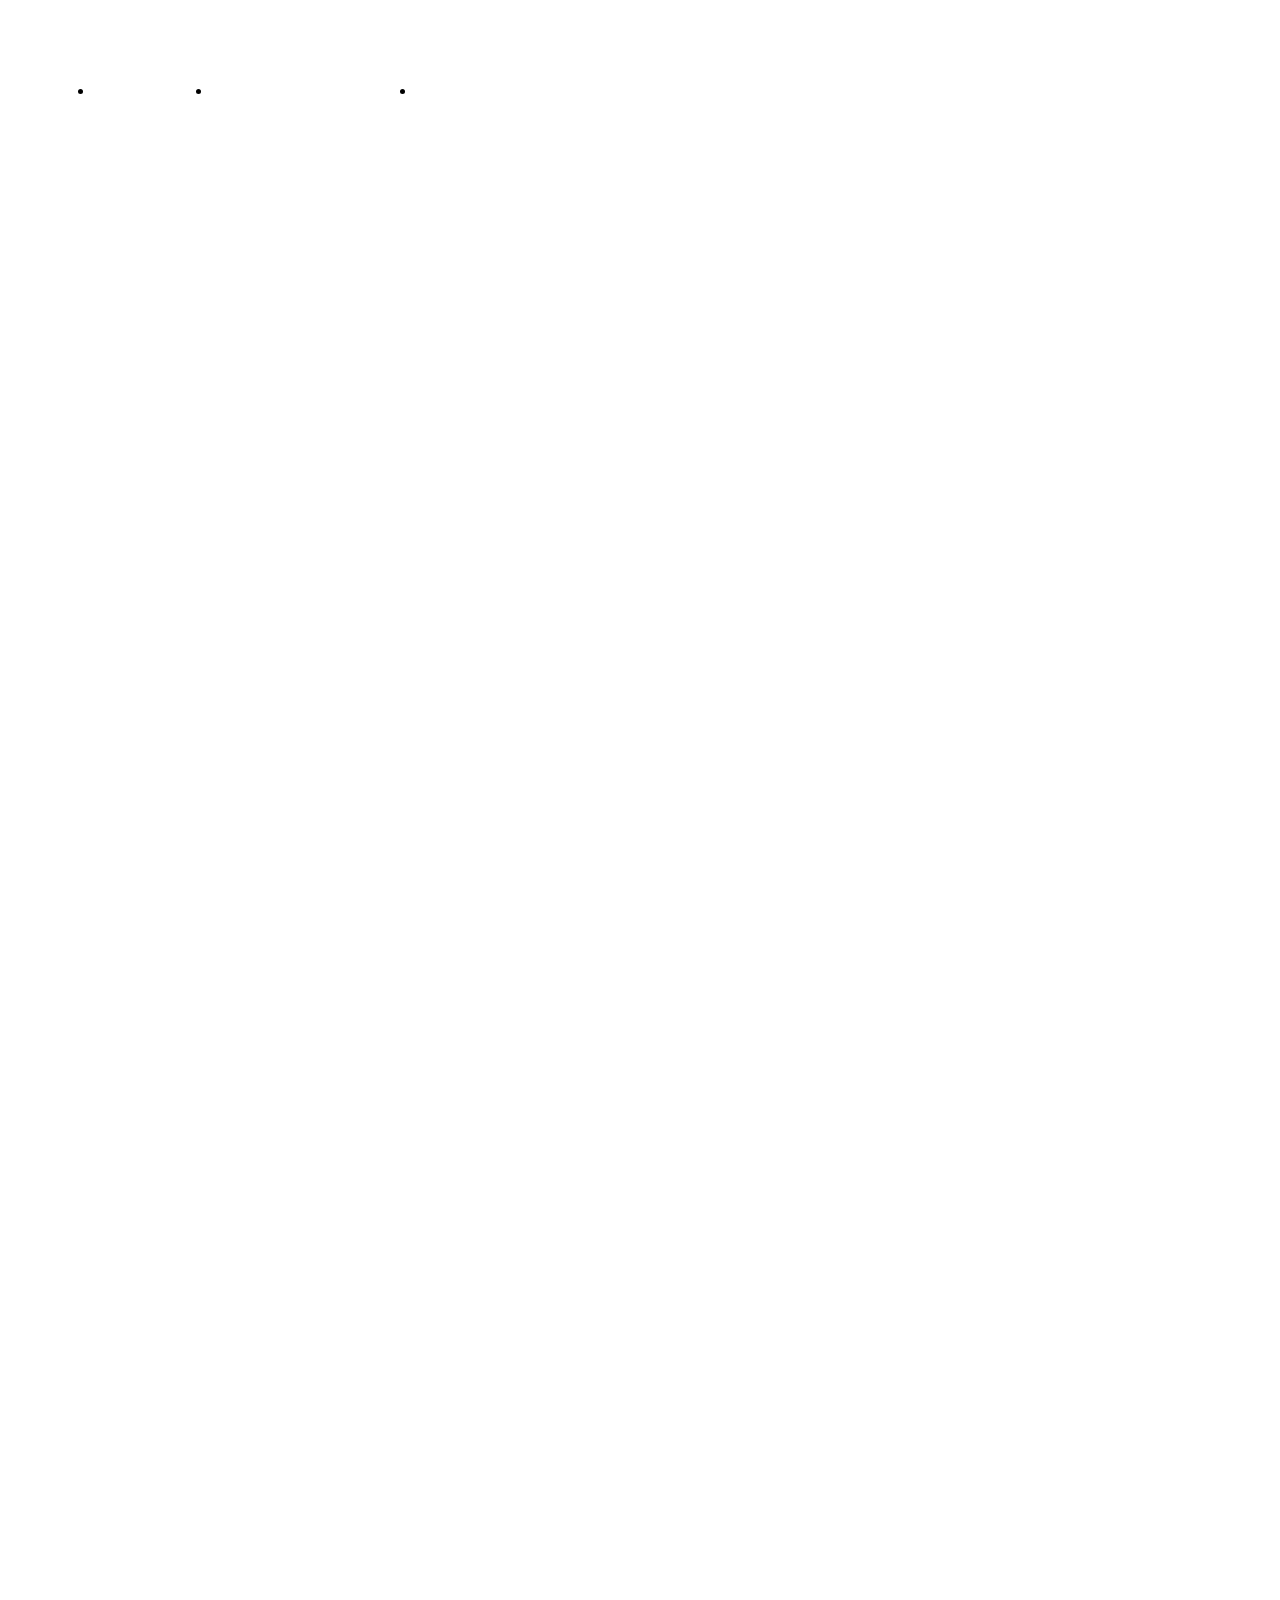
==== index.html @ 9825306f "Add files via upload" ====
<!DOCTYPE html>
<html lang="en">
<head>
    <meta charset="UTF-8">
    <meta http-equiv="X-UA-Compatible" content="IE=edge">
    <meta name="viewport" content="width=device-width, initial-scale=1.0">
    <title>Гарилло Манго</title>
    <link rel="stylesheet" href="css/reset.css">
    <link rel="stylesheet" href="css/slick.css">
    <link rel="stylesheet" href="css/style.css">
</head>
<body>
    
    <div class="wrapper">
        <div class="container">
            <header class="header">
                <a href="" class="logo">
                    <img src="images/logo.svg" alt="">
                </a>
                <nav class="menu">
                    <ul>
                        <li><a href="#">История</a></li>
                        <li><a href="#">Характеристика</a></li>
                        <li><a href="#">Магазины</a></li>
                    </ul>
                </nav>
            </header>
        </div>
        <div class="container">
        <div class="slider">
            <div class="item">
                <h1 class="title">Ballantine’s Finest</h1>
                <p class="text">Купажированный шотландский виски - 
                    лидер продаж в Европе</p>
            </div>
            <div class="item"><h1 class="title">Ballantine’s Finest</h1>
                <p class="text">Купажированный шотландский виски - 
                    лидер продаж в Европе</p>
                </div>
            <div class="item"><h1 class="title">Ballantine’s Finest</h1>
                <p class="text">Купажированный шотландский виски - 
                    лидер продаж в Европе</p>
                </div>
            <div class="item"><h1 class="title">Ballantine’s Finest</h1>
                <p class="text">Купажированный шотландский виски - 
                    лидер продаж в Европе</p>
                </div>
            
        </div></div>
    </div>
    <script src="https://ajax.googleapis.com/ajax/libs/jquery/3.6.1/jquery.min.js"></script>
    <script src="js/slick.js"></script>
    
    


    <script src="js/main.js"></script>
</body>
</html>
---- css/style.css ----
*,
*::after,
*::before{
    box-sizing: border-box;
}
body{
    font-family: sans-serif;
}
.container{
    max-width: 1240px;
    margin: 0 auto;
    
}
.wrapper{
    background-image: url('../images/bg.jpg');
   min-height: 100vh;
   background-repeat: no-repeat;
    background-size: cover;
    background-position: bottom;
}
.header{
    padding-top: 50px;
    display: flex;
    
    align-items: flex-end;
    margin-bottom: 265px;

}
.menu{
    padding-left: 34px;
}
.menu ul{
    display: flex;

}

.menu li+li{
    margin-left: 25px;
}
.menu a{
    font-weight: 500;
font-size: 24px;
line-height: 28px;
color: #fff;
text-decoration: none;
}
.item{
    text-align: left;
    color: #fff;
}
.text{
    font-weight: 400;
font-size: 36px;
line-height: 42px;
max-width: 674px;
}
.title{
    font-weight: 400;
font-size: 120px;
line-height: 141px;
}

.slick-dots{
    list-style: none;
    display: flex;
    width: 140px;
    justify-content: space-between;
    padding-top: 46px;
}
.slick-dots button{ 
    font-size: 0;
    border: none;
    outline: none;
    background: #fff;
    width: 20px;
height: 20px;
border-radius: 50%;
cursor: pointer;
    
}
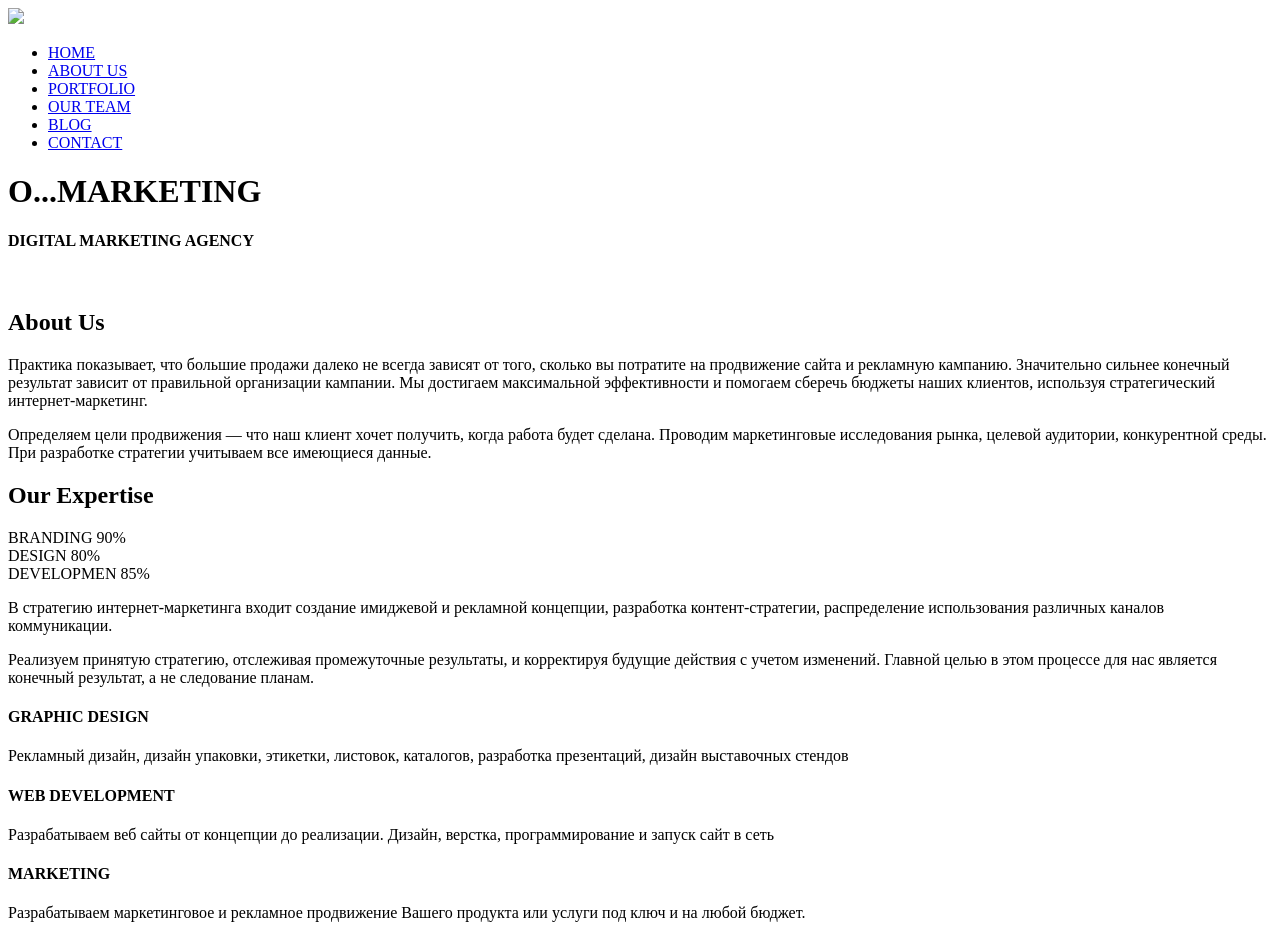
==== commit 392195c4: "Add files via upload" ====
--- a/index.html
+++ b/index.html
@@ -1,59 +1,136 @@
 <!DOCTYPE html>
-<html lang="en">
+<html lang="ru">
+
 <head>
-    <meta charset="UTF-8">
-    <meta http-equiv="X-UA-Compatible" content="IE=edge">
-    <meta name="viewport" content="width=device-width, initial-scale=1.0">
-    <title>Гарилло Манго</title>
-    <link rel="stylesheet" href="css/reset.css">
-    <link rel="stylesheet" href="css/slick.css">
-    <link rel="stylesheet" href="css/style.css">
+  <meta charset="UTF-8">
+  <meta http-equiv="X-UA-Compatible" content="IE=edge">
+  <meta name="viewport" content="width=device-width, initial-scale=1.0">
+  <title>Document</title>
+  <link href="https://fonts.googleapis.com/css2?family=Merriweather:ital,wght@1,300&family=Montserrat:wght@500;700&family=Open+Sans:wght@300;400&family=Raleway:wght@700&display=swap" rel="stylesheet">
+  <link rel="stylesheet" href="css/style.css">
 </head>
+
 <body>
-    
-    <div class="wrapper">
-        <div class="container">
-            <header class="header">
-                <a href="" class="logo">
-                    <img src="images/logo.svg" alt="">
-                </a>
-                <nav class="menu">
-                    <ul>
-                        <li><a href="#">История</a></li>
-                        <li><a href="#">Характеристика</a></li>
-                        <li><a href="#">Магазины</a></li>
-                    </ul>
-                </nav>
-            </header>
+  <header class="header">
+    <div class="header_top">
+      <div class="container">
+        <div class="header_top-inner">
+          <a href="#" class="logo">
+            <img src="images/logo.svg" Логотип  class="logo_img">
+          </a>
+          <nav class="menu">
+            <ul class="menu_list">
+              <li class="menu_list-item">
+
+                <a class="menu_list-link" href="#">HOME</a>
+              </li>
+              <li class="menu_list-item">
+
+                <a class="menu_list-link" href="#">ABOUT US</a>
+              </li>
+              <li class="menu_list-item">
+
+                <a class="menu_list-link" href="#">PORTFOLIO</a>
+              </li>
+              <li class="menu_list-item">
+
+                <a class="menu_list-link" href="#">OUR TEAM</a>
+              </li>
+              <li class="menu_list-item">
+
+                <a class="menu_list-link" href="#">BLOG</a>
+              </li>
+              <li class="menu_list-item">
+
+                <a class="menu_list-link" href="#">CONTACT</a>
+              </li>
+            </ul>
+          </nav>
         </div>
-        <div class="container">
-        <div class="slider">
-            <div class="item">
-                <h1 class="title">Ballantine’s Finest</h1>
-                <p class="text">Купажированный шотландский виски - 
-                    лидер продаж в Европе</p>
-            </div>
-            <div class="item"><h1 class="title">Ballantine’s Finest</h1>
-                <p class="text">Купажированный шотландский виски - 
-                    лидер продаж в Европе</p>
-                </div>
-            <div class="item"><h1 class="title">Ballantine’s Finest</h1>
-                <p class="text">Купажированный шотландский виски - 
-                    лидер продаж в Европе</p>
-                </div>
-            <div class="item"><h1 class="title">Ballantine’s Finest</h1>
-                <p class="text">Купажированный шотландский виски - 
-                    лидер продаж в Европе</p>
-                </div>
-            
-        </div></div>
+      </div>
     </div>
-    <script src="https://ajax.googleapis.com/ajax/libs/jquery/3.6.1/jquery.min.js"></script>
-    <script src="js/slick.js"></script>
-    
+    <div class="header_content">
+      <div class="container">
+        <div class="header_content-inner">
+          <h1 class="header_title">
+            O...MARKETING
+          </h1>
+          <h4 class="header_subtitle">
+            DIGITAL MARKETING AGENCY
+          </h4>
+          <a href="#" class="header_icon">
+            <img src="images/mouse.svg" alt="">
+          </a>
+        </div>
+        
+      </div>
+    </div>
+
+  </header>
+  <section class="about">
+    <div class="container">
+      <div class="about_inner">
+        <h2 class="title about_title">About Us</h2>
+        <div class="about_text">
+          <p>Практика показывает, что большие продажи далеко не всегда зависят от того, сколько вы потратите на продвижение сайта и рекламную кампанию. Значительно сильнее конечный результат зависит от правильной организации кампании. Мы достигаем максимальной эффективности и помогаем сберечь бюджеты наших клиентов, используя стратегический интернет-маркетинг. 
+            </p>
+          <p>Определяем цели продвижения — что наш клиент хочет получить, когда работа будет сделана. Проводим маркетинговые исследования рынка, целевой аудитории, конкурентной среды. При разработке стратегии учитываем все имеющиеся данные.</p>
+        </div>
+        
+      </div>
+    </div>
+  </section>
+  <section class="expertise">
+    <div class="container">
+      <h2 class="title expertise_title">Our Expertise</h2>
+      <div class="expertise_inner">
+        <div class="expertise_info">
+          <div class="expetise_info-item">BRANDING <span style="width:calc(100% - 90%) ;">90%</span></div>
+          <div class="expetise_info-item">DESIGN   <span style="width:calc(100% - 80%) ;">80%</span></div>
+          <div class="expetise_info-item">DEVELOPMEN <span style="width:calc(100% - 85%) ;">85%</span></div>
+        </div>
+      <div class="expertise_text">
+          <p>В стратегию интернет-маркетинга входит создание имиджевой и рекламной концепции, разработка контент-стратегии, распределение использования различных каналов коммуникации.
+          </p>
+          <p>Реализуем принятую стратегию, отслеживая промежуточные результаты, и корректируя будущие действия с учетом изменений. Главной целью в этом процессе для нас является конечный результат, а не следование планам.</p>
+        </div>
+      </div>
+      <div class="expertise_items">
+        <div class="expertise_item expertise_item--desing">
+          <h4 class="expertise_item-title">
+            GRAPHIC DESIGN
+          </h4>
+          <p class="expertise_item-text">
+            Рекламный дизайн, дизайн упаковки, этикетки, листовок, каталогов, разработка презентаций, дизайн выставочных стендов
+          </p>
+        </div>
+
+        <div class="expertise_item expertise_item--dev">
+          <h4 class="expertise_item-title">
+            WEB DEVELOPMENT
+          </h4>
+          <p class="expertise_item-text">
+            Разрабатываем веб сайты от концепции до реализации. Дизайн, верстка, программирование и запуск сайт в сеть
+          </p>
+        </div>
+
+        <div class="expertise_item expertise_item--marketing">
+          <h4 class="expertise_item-title">
+            MARKETING
+          </h4>
+          <p class="expertise_item-text">
+            Разрабатываем маркетинговое и рекламное продвижение Вашего продукта или услуги под ключ и на любой бюджет.
+          </p>
+        </div>
+    </div>
     
 
+  </section>
 
-    <script src="js/main.js"></script>
+
+
+  <script src="https://ajax.googleapis.com/ajax/libs/jquery/3.6.1/jquery.min.js"></script>
+  <script src="js/main.js"></script>
 </body>
+
 </html>
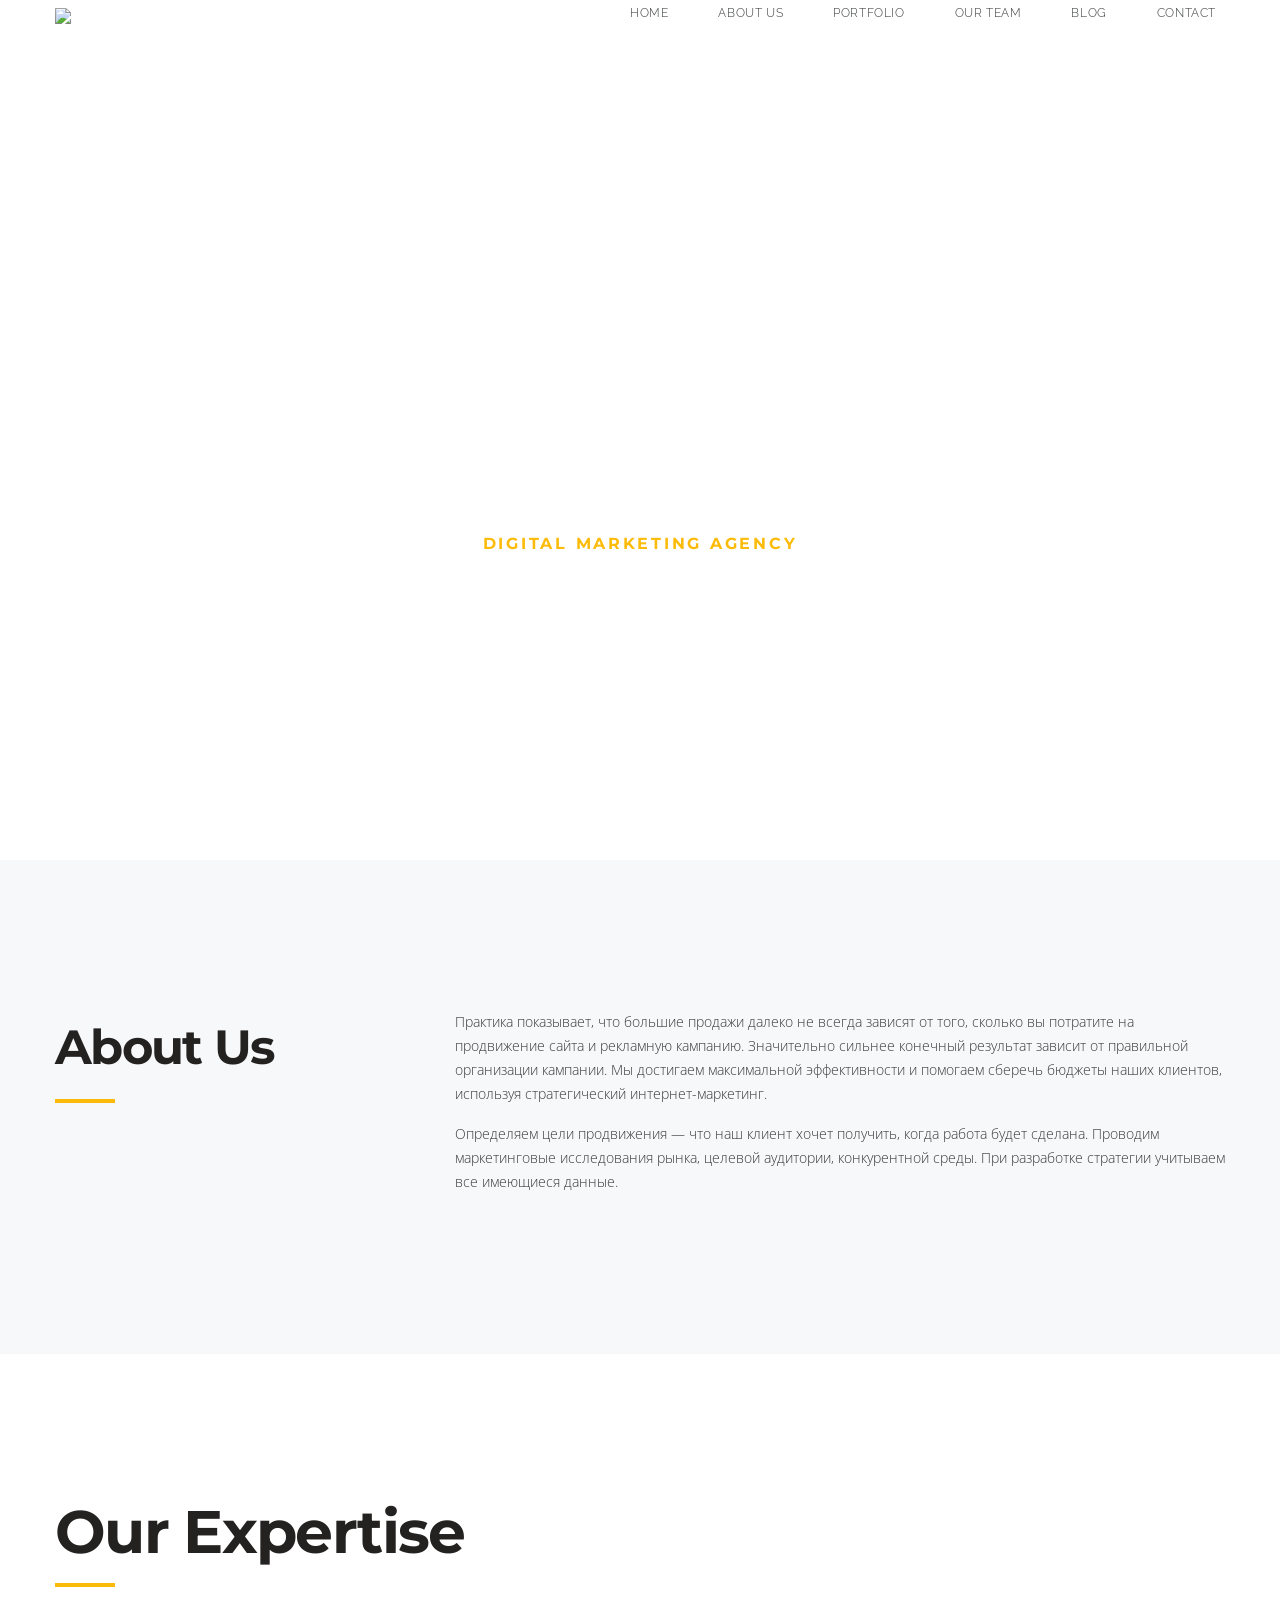
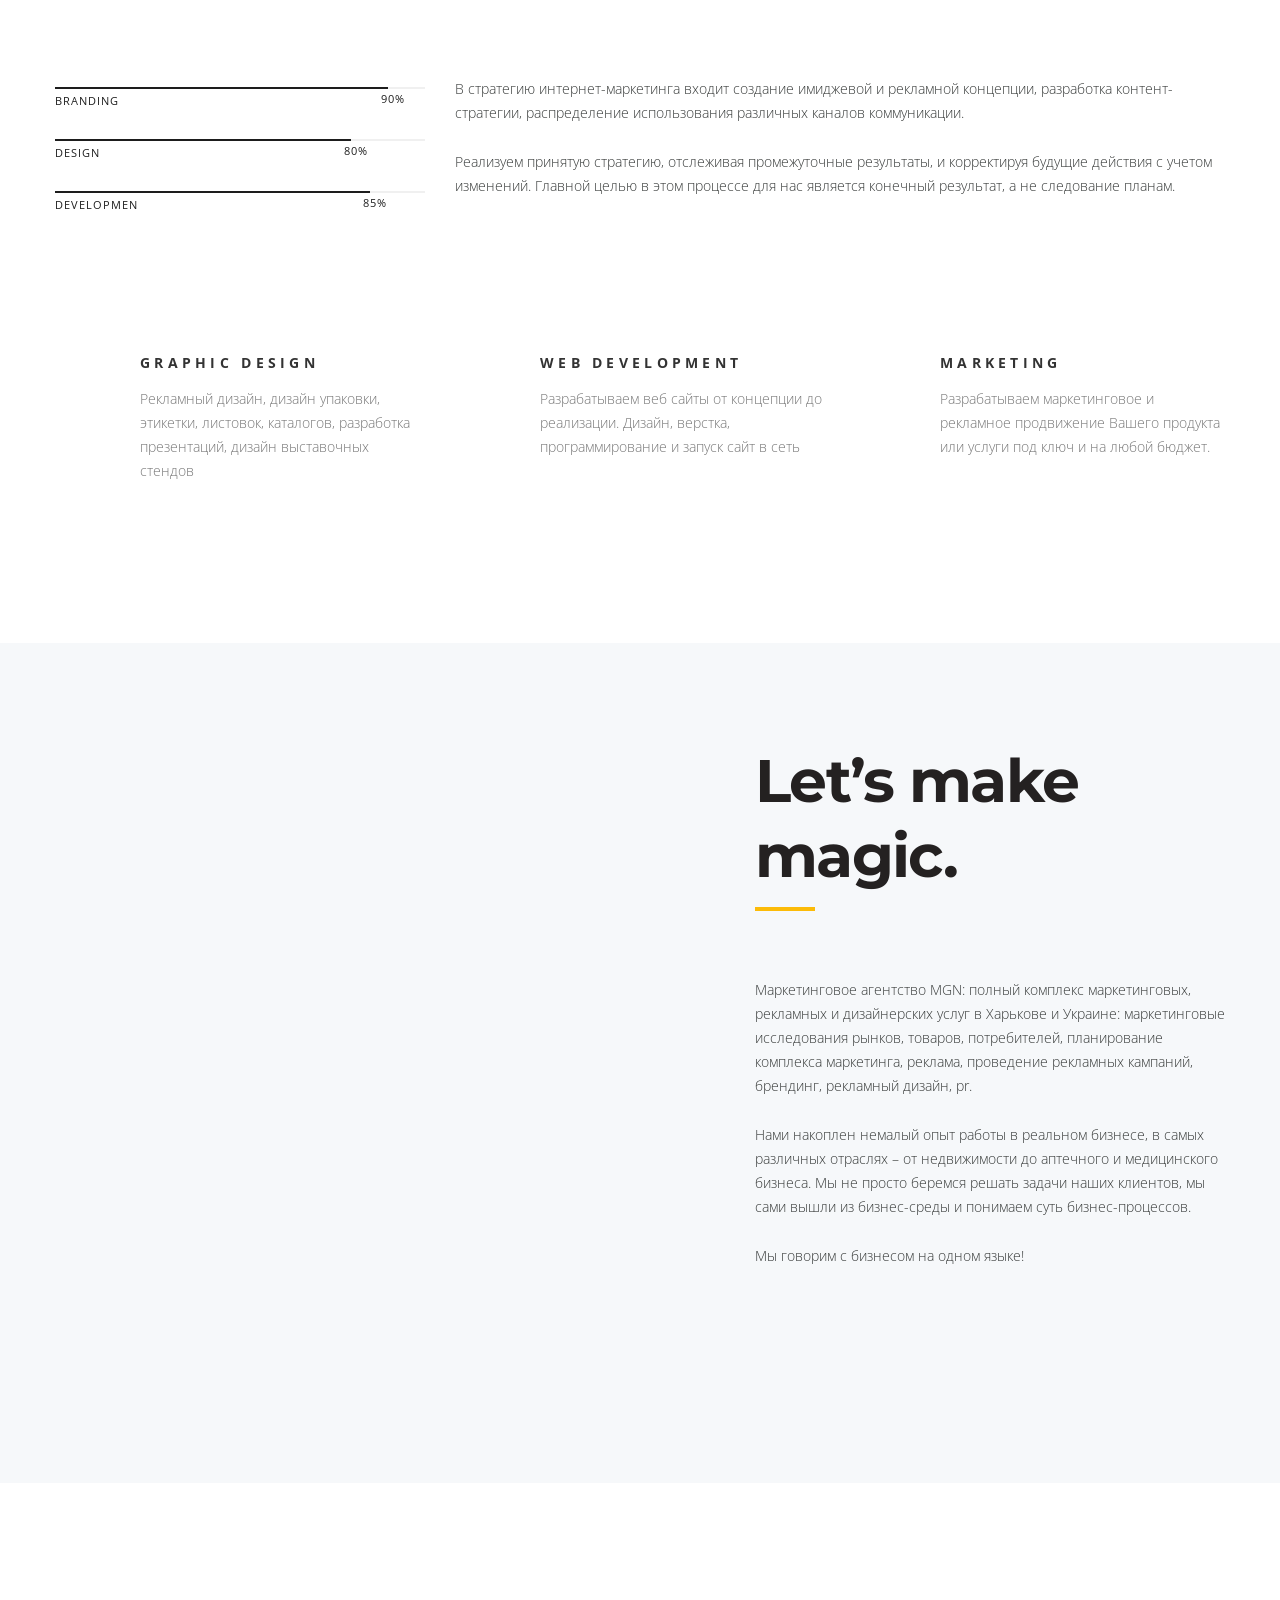
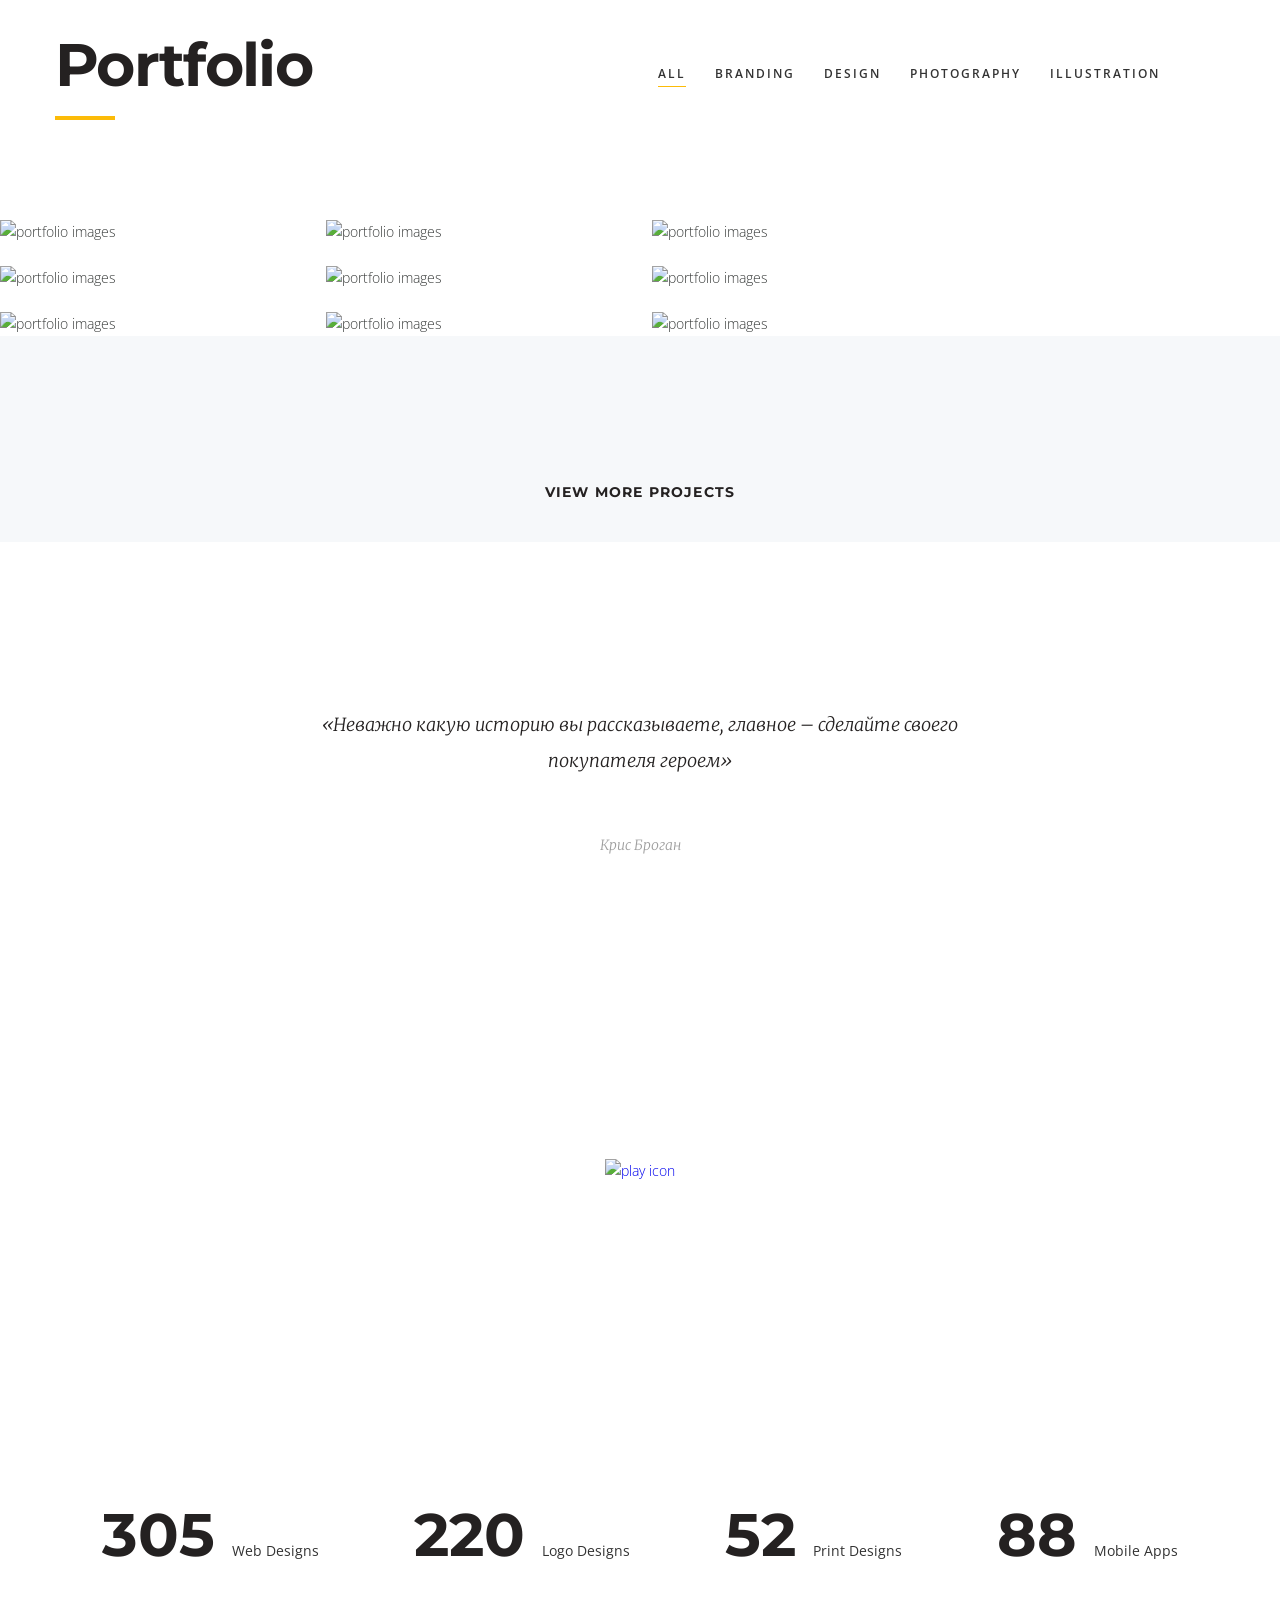
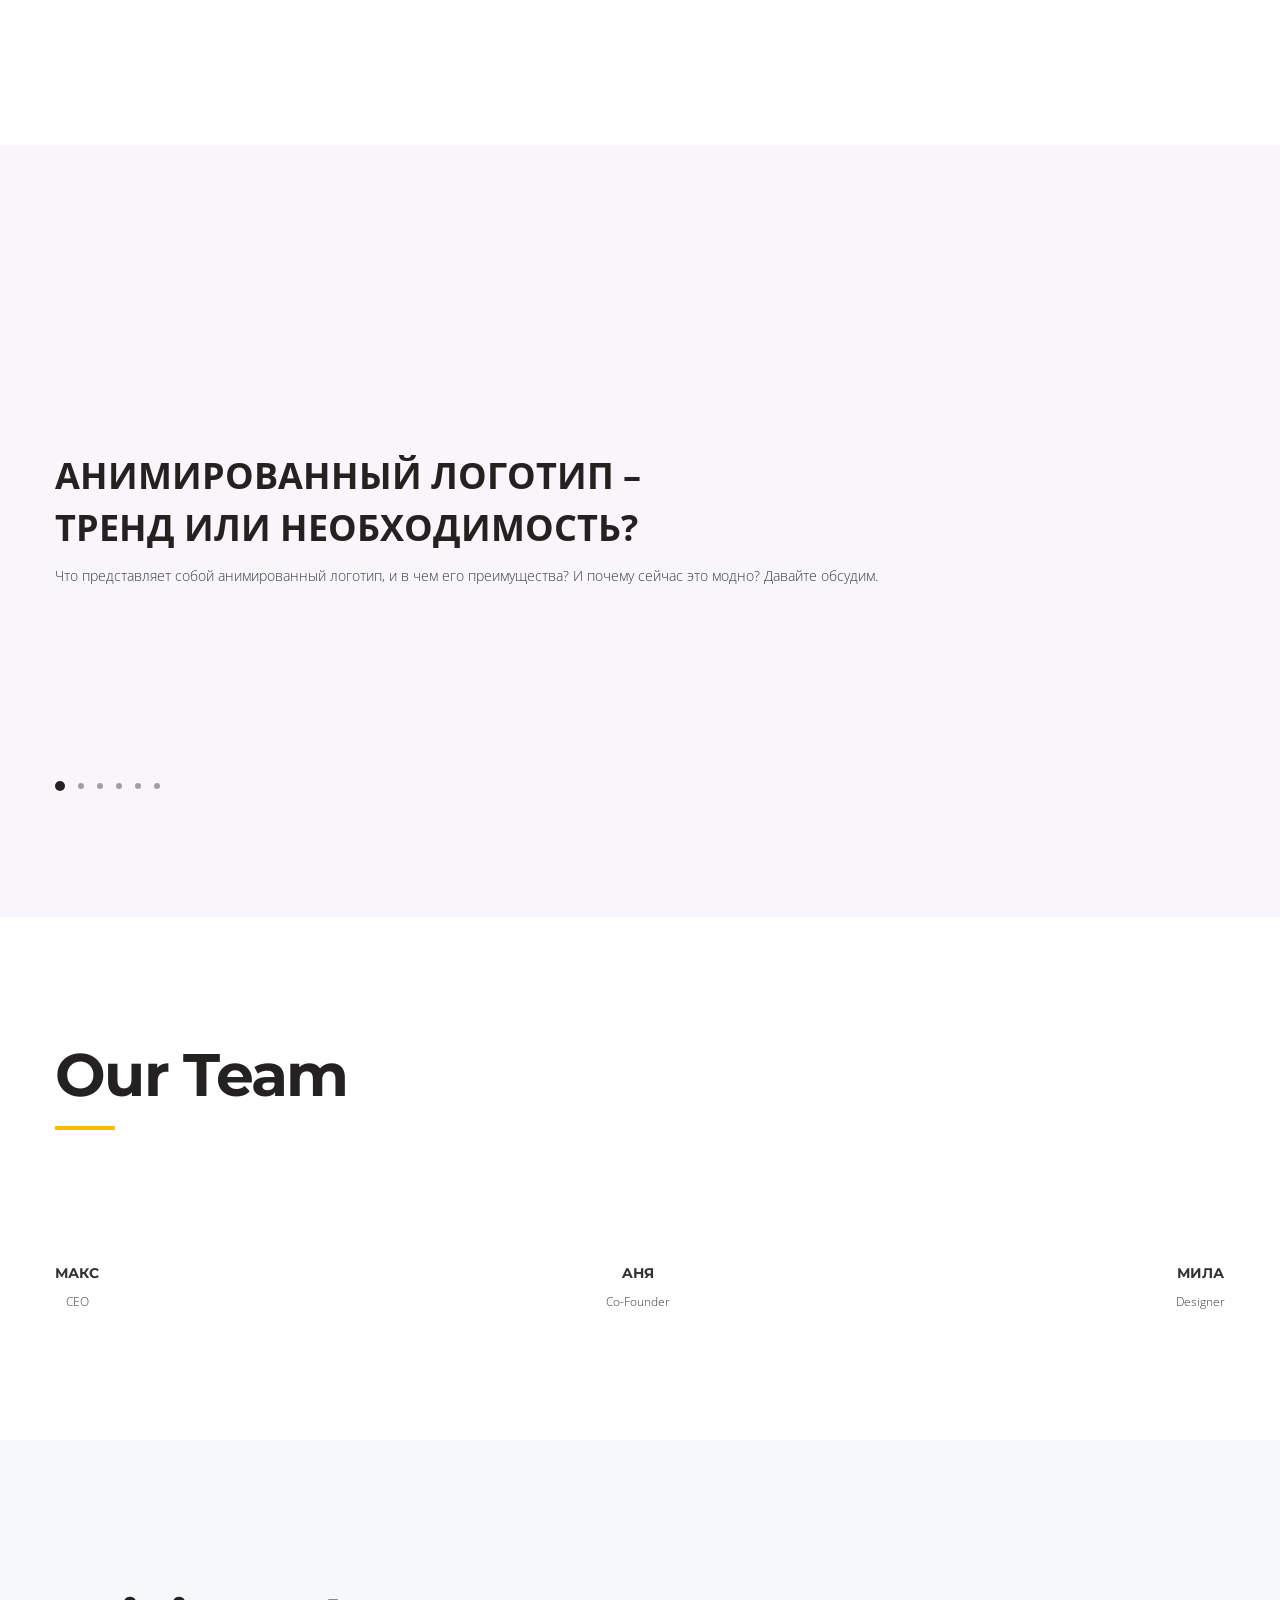
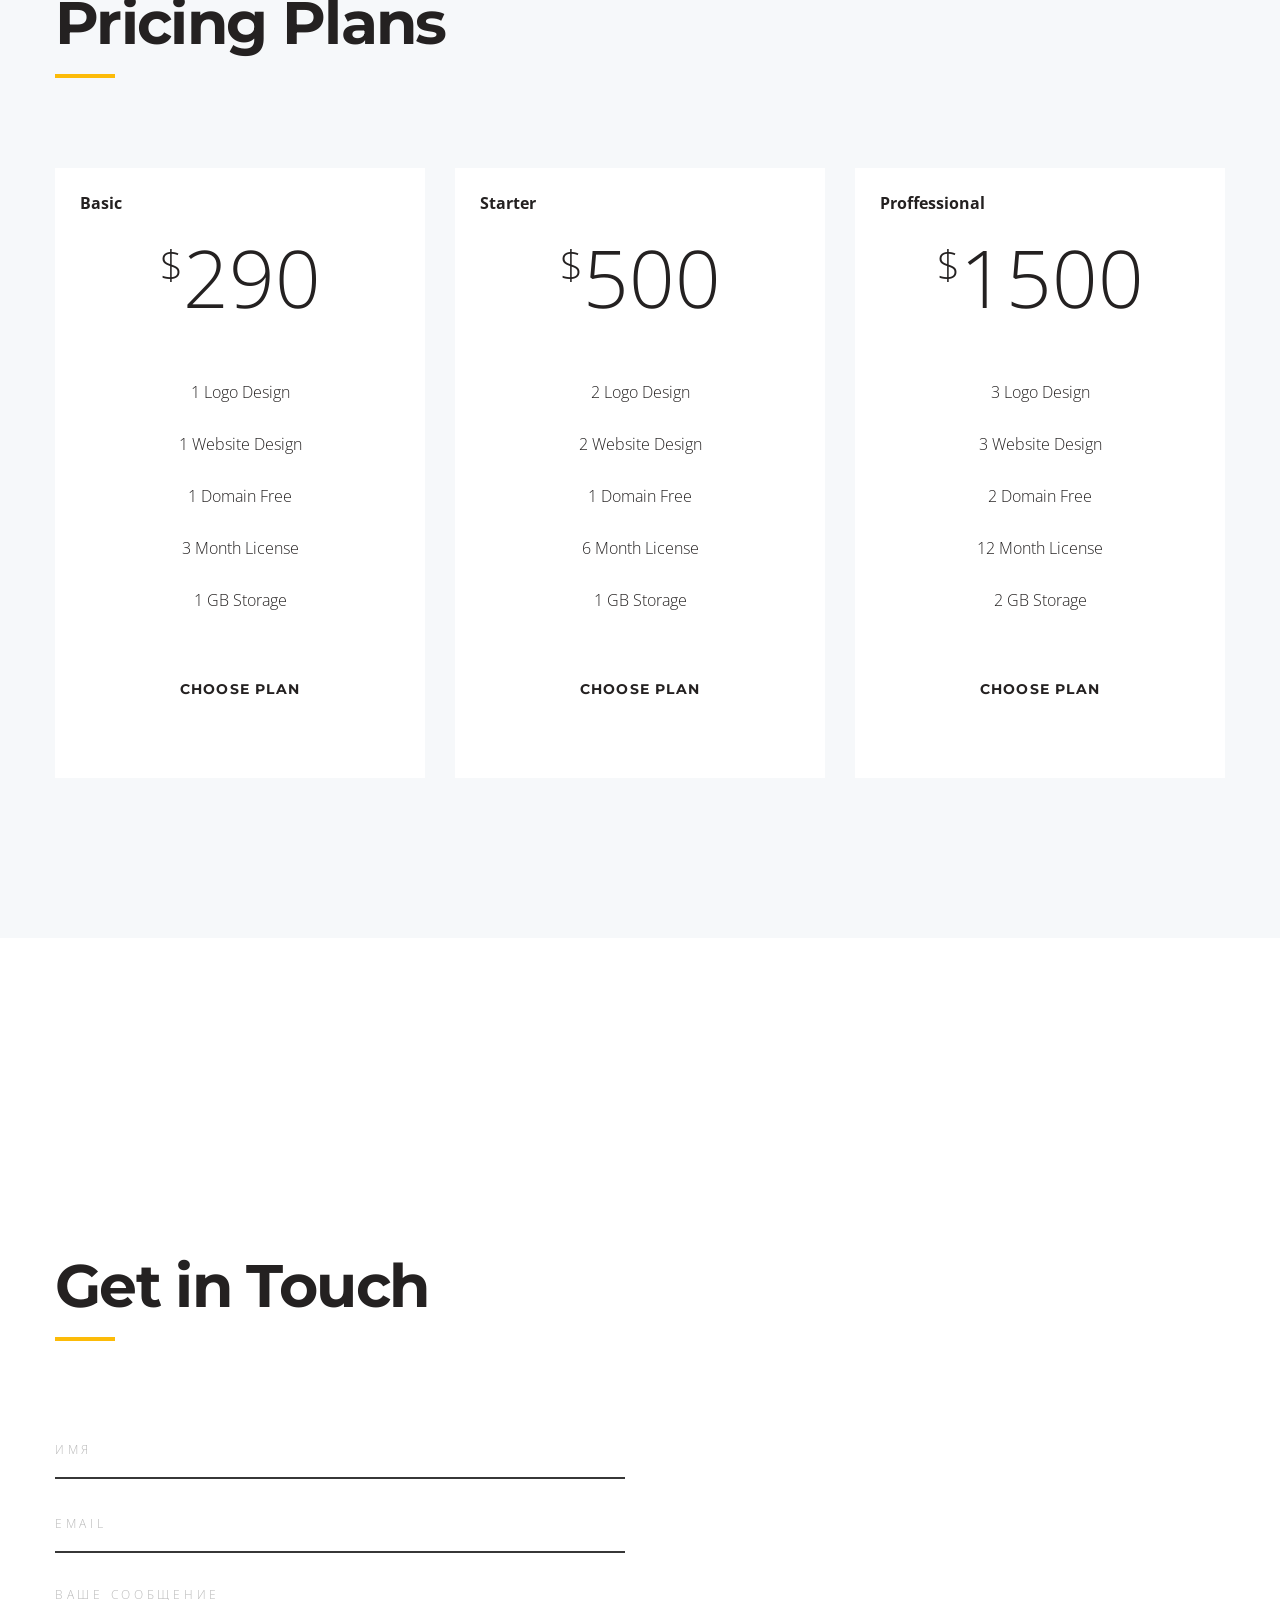
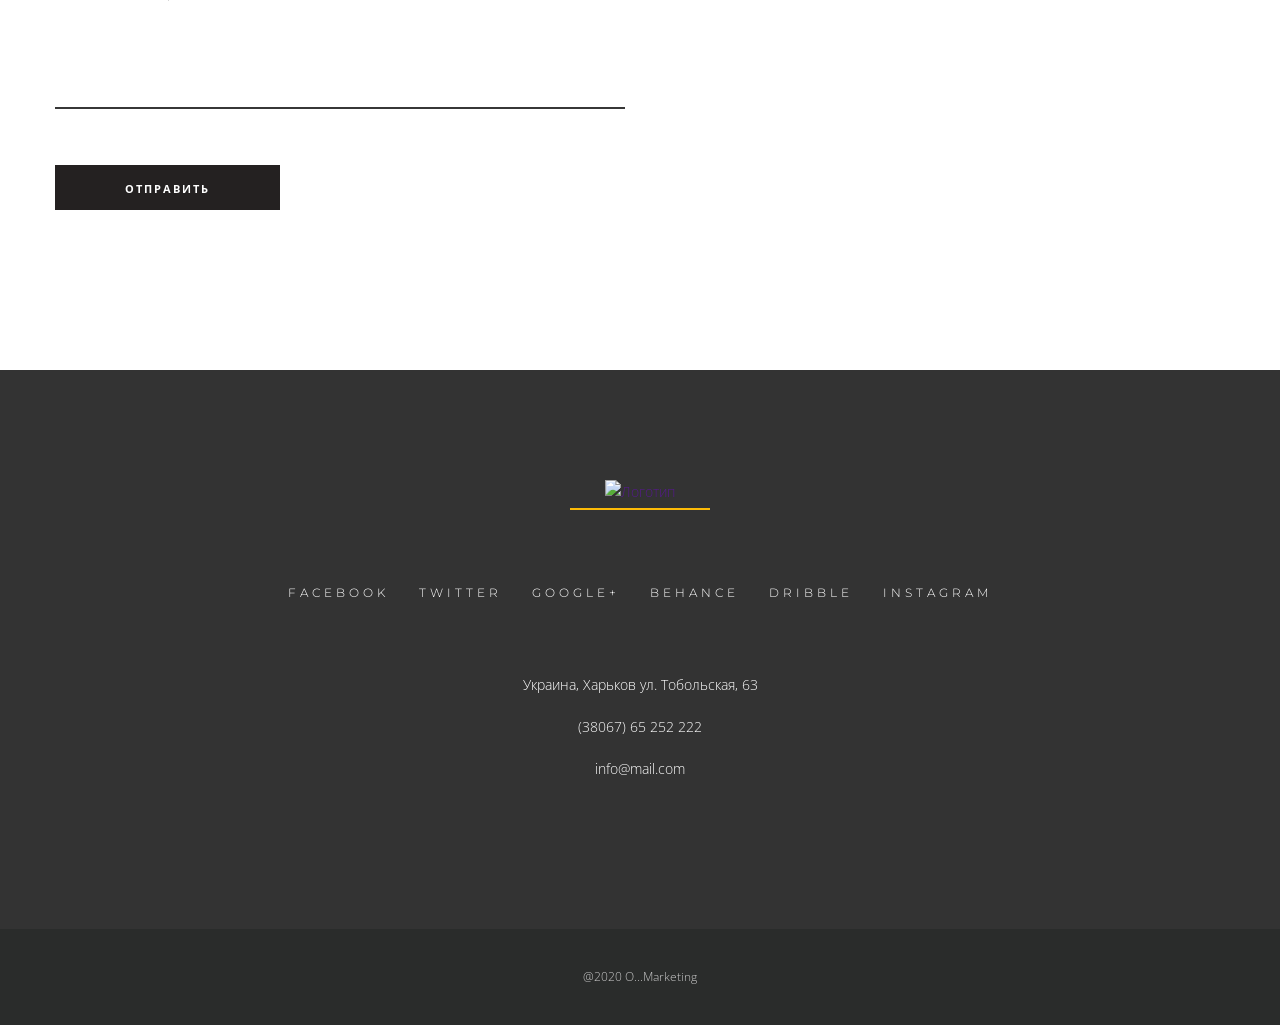
==== commit f9cb3d6d: "Add files via upload" ====
--- a/index.html
+++ b/index.html
@@ -5,54 +5,57 @@
   <meta charset="UTF-8">
   <meta http-equiv="X-UA-Compatible" content="IE=edge">
   <meta name="viewport" content="width=device-width, initial-scale=1.0">
-  <title>Document</title>
-  <link href="https://fonts.googleapis.com/css2?family=Merriweather:ital,wght@1,300&family=Montserrat:wght@500;700&family=Open+Sans:wght@300;400&family=Raleway:wght@700&display=swap" rel="stylesheet">
+  <title>marketing</title>
+  <link
+    href="https://fonts.googleapis.com/css2?family=Merriweather:ital,wght@1,300&family=Montserrat:wght@500;700&family=Open+Sans:wght@300;400&family=Raleway:wght@700&display=swap"
+    rel="stylesheet">
+  <link rel="stylesheet" href="css/slick.css">
   <link rel="stylesheet" href="css/style.css">
 </head>
 
 <body>
+  
   <header class="header">
     <div class="header_top">
       <div class="container">
         <div class="header_top-inner">
           <a href="#" class="logo">
-            <img src="images/logo.svg" Логотип  class="logo_img">
+            <img src="images/logo.svg" Логотип class="logo_img">
           </a>
           <nav class="menu">
             <ul class="menu_list">
               <li class="menu_list-item">
-
+  
                 <a class="menu_list-link" href="#">HOME</a>
               </li>
               <li class="menu_list-item">
-
-                <a class="menu_list-link" href="#">ABOUT US</a>
-              </li>
-              <li class="menu_list-item">
-
-                <a class="menu_list-link" href="#">PORTFOLIO</a>
-              </li>
-              <li class="menu_list-item">
-
-                <a class="menu_list-link" href="#">OUR TEAM</a>
-              </li>
-              <li class="menu_list-item">
-
-                <a class="menu_list-link" href="#">BLOG</a>
-              </li>
-              <li class="menu_list-item">
-
-                <a class="menu_list-link" href="#">CONTACT</a>
+  
+                <a class="menu_list-link" href="#about">ABOUT US</a>
+              </li>
+              <li class="menu_list-item">
+  
+                <a class="menu_list-link" href="#portfolio">PORTFOLIO</a>
+              </li>
+              <li class="menu_list-item">
+  
+                <a class="menu_list-link" href="#team">OUR TEAM</a>
+              </li>
+              <li class="menu_list-item">
+  
+                <a class="menu_list-link" href="#blog">BLOG</a>
+              </li>
+              <li class="menu_list-item">
+  
+                <a class="menu_list-link" href="#contact">CONTACT</a>
               </li>
             </ul>
           </nav>
         </div>
       </div>
-    </div>
     <div class="header_content">
       <div class="container">
         <div class="header_content-inner">
-          <h1 class="header_title">
+          <h1 class="header_title"> 
             O...MARKETING
           </h1>
           <h4 class="header_subtitle">
@@ -62,21 +65,26 @@
             <img src="images/mouse.svg" alt="">
           </a>
         </div>
-        
+
       </div>
     </div>
 
   </header>
-  <section class="about">
+  <section class="about" id="about">
     <div class="container">
       <div class="about_inner">
         <h2 class="title about_title">About Us</h2>
         <div class="about_text">
-          <p>Практика показывает, что большие продажи далеко не всегда зависят от того, сколько вы потратите на продвижение сайта и рекламную кампанию. Значительно сильнее конечный результат зависит от правильной организации кампании. Мы достигаем максимальной эффективности и помогаем сберечь бюджеты наших клиентов, используя стратегический интернет-маркетинг. 
-            </p>
-          <p>Определяем цели продвижения — что наш клиент хочет получить, когда работа будет сделана. Проводим маркетинговые исследования рынка, целевой аудитории, конкурентной среды. При разработке стратегии учитываем все имеющиеся данные.</p>
-        </div>
-        
+          <p>Практика показывает, что большие продажи далеко не всегда зависят от того, сколько вы потратите на
+            продвижение сайта и рекламную кампанию. Значительно сильнее конечный результат зависит от правильной
+            организации кампании. Мы достигаем максимальной эффективности и помогаем сберечь бюджеты наших клиентов,
+            используя стратегический интернет-маркетинг.
+          </p>
+          <p>Определяем цели продвижения — что наш клиент хочет получить, когда работа будет сделана. Проводим
+            маркетинговые исследования рынка, целевой аудитории, конкурентной среды. При разработке стратегии учитываем
+            все имеющиеся данные.</p>
+        </div>
+
       </div>
     </div>
   </section>
@@ -86,13 +94,15 @@
       <div class="expertise_inner">
         <div class="expertise_info">
           <div class="expetise_info-item">BRANDING <span style="width:calc(100% - 90%) ;">90%</span></div>
-          <div class="expetise_info-item">DESIGN   <span style="width:calc(100% - 80%) ;">80%</span></div>
+          <div class="expetise_info-item">DESIGN <span style="width:calc(100% - 80%) ;">80%</span></div>
           <div class="expetise_info-item">DEVELOPMEN <span style="width:calc(100% - 85%) ;">85%</span></div>
         </div>
-      <div class="expertise_text">
-          <p>В стратегию интернет-маркетинга входит создание имиджевой и рекламной концепции, разработка контент-стратегии, распределение использования различных каналов коммуникации.
-          </p>
-          <p>Реализуем принятую стратегию, отслеживая промежуточные результаты, и корректируя будущие действия с учетом изменений. Главной целью в этом процессе для нас является конечный результат, а не следование планам.</p>
+        <div class="expertise_text">
+          <p>В стратегию интернет-маркетинга входит создание имиджевой и рекламной концепции, разработка
+            контент-стратегии, распределение использования различных каналов коммуникации.
+          </p>
+          <p>Реализуем принятую стратегию, отслеживая промежуточные результаты, и корректируя будущие действия с учетом
+            изменений. Главной целью в этом процессе для нас является конечный результат, а не следование планам.</p>
         </div>
       </div>
       <div class="expertise_items">
@@ -101,7 +111,8 @@
             GRAPHIC DESIGN
           </h4>
           <p class="expertise_item-text">
-            Рекламный дизайн, дизайн упаковки, этикетки, листовок, каталогов, разработка презентаций, дизайн выставочных стендов
+            Рекламный дизайн, дизайн упаковки, этикетки, листовок, каталогов, разработка презентаций, дизайн выставочных
+            стендов
           </p>
         </div>
 
@@ -122,14 +133,337 @@
             Разрабатываем маркетинговое и рекламное продвижение Вашего продукта или услуги под ключ и на любой бюджет.
           </p>
         </div>
-    </div>
-    
-
-  </section>
+      </div>
+  </section>
+  <section class="magic">
+    <div class="container">
+      <div class="magic_inner">
+        <h2 class="title magic_title">
+          Let’s make magic.
+        </h2>
+        <div class="magic_text">
+          <p>
+            Маркетинговое агентство MGN: полный комплекс маркетинговых, рекламных и дизайнерских услуг в Харькове и
+            Украине: маркетинговые исследования рынков, товаров, потребителей, планирование комплекса маркетинга,
+            реклама, проведение рекламных кампаний, брендинг, рекламный дизайн, pr.
+
+          </p>
+          <p>
+            Нами накоплен немалый опыт работы в реальном бизнесе, в самых различных отраслях – от недвижимости до
+            аптечного и медицинского бизнеса. Мы не просто беремся решать задачи наших клиентов, мы сами вышли из
+            бизнес-среды и понимаем суть бизнес-процессов.
+          </p>
+          <p>
+            Мы говорим с бизнесом на одном языке!
+          </p>
+        </div>
+      </div>
+    </div>
+  </section>
+  <section class="portfolio" id="portfolio">
+    <div class="container">
+      <div class="portfolio_top">
+        <h2 class="title">Portfolio</h2>
+        <div class="portfolio_filter-btn">
+          <button class="portfolio_btn" data-filter=all>ALL </button>
+          <button class="portfolio_btn" data-filter=".category-a">BRANDING</button>
+          <button class="portfolio_btn" data-filter=".category-b">DESIGN</button>
+          <button class="portfolio_btn" data-filter=".category-c">PHOTOGRAPHY</button>
+          <button class="portfolio_btn" data-filter=".category-d">ILLUSTRATION</button>
+        </div>
+      </div>
+    </div>
+    <div class="portfolio_content">
+      <div class="portfolio_item mix category-a">
+        <img src="images/portfolio/1.jpg" alt="portfolio images">
+      </div>
+      <div class="portfolio_item mix category-a">
+        <img src="images/portfolio/2.jpg" alt="portfolio images">
+      </div>
+      <div class="portfolio_item mix category-b">
+        <img src="images/portfolio/3.jpg" alt="portfolio images">
+      </div>
+      <div class="portfolio_item mix category-b">
+        <img src="images/portfolio/4.jpg" alt="portfolio images">
+      </div>
+      <div class="portfolio_item mix category-b">
+        <img src="images/portfolio/5.jpg" alt="portfolio images">
+      </div>
+      <div class="portfolio_item mix category-c">
+        <img src="images/portfolio/6.jpg" alt="portfolio images">
+      </div>
+      <div class="portfolio_item mix category-c">
+        <img src="images/portfolio/7.jpg" alt="portfolio images">
+      </div>
+      <div class="portfolio_item mix category-c">
+        <img src="images/portfolio/8.jpg" alt="portfolio images">
+      </div>
+      <div class="portfolio_item mix category-d">
+        <img src="images/portfolio/9.jpg" alt="portfolio images">
+      </div>
+    </div>
+    <a href="#" class="portfolio_add">
+      VIEW MORE PROJECTS
+    </a>
+    <blockquote class="blockquote">
+      «Неважно какую историю вы рассказываете, главное – сделайте своего покупателя героем»
+      <span class="blockquote_author">Крис Броган</span>
+    </blockquote>
+    <div class="portfolio_video">
+      <a href="#" class="portfolio_video-link">
+        <img src="images/play.svg" alt="play icon">
+      </a>
+    </div>
+    <div class="container">
+      <div class="portfolio_numbers">
+        <h5 class="portfolio_numbers-item">
+          305
+          <span>Web Designs</span>
+        </h5>
+        <h5 class="portfolio_numbers-item">
+          220
+          <span>Logo Designs</span>
+        </h5>
+        <h5 class="portfolio_numbers-item">
+          52
+          <span>Print Designs</span>
+        </h5>
+        <h5 class="portfolio_numbers-item">
+          88
+          <span>Mobile Apps</span>
+        </h5>
+      </div>
+    </div>
+
+  </section>
+  <section class="slider-blog" id="blog">
+    <div class="container">
+      <div class="slider-blog_inner">
+        <div class="slider-blog_item">
+          <a href="#" class="slider-blog_item-link">
+            <h3 class="slider-blog_item-title">
+              АНИМИРОВАННЫЙ ЛОГОТИП –
+              ТРЕНД ИЛИ НЕОБХОДИМОСТЬ?
+            </h3>
+
+          </a>
+          <p class="slider-blog_item-deskr">
+            Что представляет собой анимированный логотип, и в чем его преимущества? И почему сейчас это модно? Давайте
+            обсудим.
+          </p>
+
+        </div>
+        <div class="slider-blog_item">
+          <a href="#" class="slider-blog_item-link">
+            <h3 class="slider-blog_item-title">
+              АНИМИРОВАННЫЙ ЛОГОТИП – ТРЕНД ИЛИ НЕОБХОДИМОСТЬ?
+            </h3>
+
+          </a>
+          <p class="slider-blog_item-deskr">
+            Что представляет собой анимированный логотип, и в чем его преимущества? И почему сейчас это модно? Давайте
+            обсудим.
+          </p>
+
+        </div>
+        <div class="slider-blog_item">
+          <a href="#" class="slider-blog_item-link">
+            <h3 class="slider-blog_item-title">
+              АНИМИРОВАННЫЙ ЛОГОТИП –
+              ТРЕНД ИЛИ НЕОБХОДИМОСТЬ?
+            </h3>
+
+          </a>
+          <p class="slider-blog_item-deskr">
+            Что представляет собой анимированный логотип, и в чем его преимущества? И почему сейчас это модно? Давайте
+            обсудим.
+          </p>
+
+        </div>
+        <div class="slider-blog_item">
+          <a href="#" class="slider-blog_item-link">
+            <h3 class="slider-blog_item-title">
+              АНИМИРОВАННЫЙ ЛОГОТИП –
+              ТРЕНД ИЛИ НЕОБХОДИМОСТЬ?
+            </h3>
+
+          </a>
+          <p class="slider-blog_item-deskr">
+            Что представляет собой анимированный логотип, и в чем его преимущества? И почему сейчас это модно? Давайте
+            обсудим.
+          </p>
+
+        </div>
+        <div class="slider-blog_item">
+          <a href="#" class="slider-blog_item-link">
+            <h3 class="slider-blog_item-title">
+              АНИМИРОВАННЫЙ ЛОГОТИП –
+              ТРЕНД ИЛИ НЕОБХОДИМОСТЬ?
+            </h3>
+
+          </a>
+          <p class="slider-blog_item-deskr">
+            Что представляет собой анимированный логотип, и в чем его преимущества? И почему сейчас это модно? Давайте
+            обсудим.
+          </p>
+
+        </div>
+        <div class="slider-blog_item">
+          <a href="#" class="slider-blog_item-link">
+            <h3 class="slider-blog_item-title">
+              АНИМИРОВАННЫЙ ЛОГОТИП –
+              ТРЕНД ИЛИ НЕОБХОДИМОСТЬ?
+            </h3>
+
+          </a>
+          <p class="slider-blog_item-deskr">
+            Что представляет собой анимированный логотип, и в чем его преимущества? И почему сейчас это модно? Давайте
+            обсудим.
+          </p>
+
+        </div>
+      </div>
+    </div>
+  </section>
+  <section class="team">
+    <div class="container">
+      <h2 class="title team__title">Our Team</h2>
+      <div class="team__items">
+        <div class="team_item">
+          <img src="images/team-1.jpg" alt="">
+          <h6 class="team__name">МАКС</h6>
+          <p class="team__position">CEO</p>
+        </div>
+        <div class="team_item">
+          <img src="images/team-2.jpg" alt="">
+          <h6 class="team__name">AНЯ</h6>
+          <p class="team__position">Co-Founder</p>
+        </div>
+        <div class="team_item">
+          <img src="images/team-3.jpg" alt="">
+          <h6 class="team__name">МИЛА</h6>
+          <p class="team__position">Designer</p>
+        </div>
+
+      </div>
+    </div>
+  </section>
+  <section class="pricing" id="team">
+    <div class="container">
+      <h2 class="title pricing__title">Pricing Plans</h2>
+      <div class="pricing__items">
+        <ul class="pricing__item">
+          <li class="pricing__item-name">Basic</li>
+          <li class="pricing__item-num"><sup>$</sup>290</li>
+          <li>1 Logo Design</li>
+          <li>1 Website Design</li>
+          <li>1 Domain Free</li>
+          <li>3 Month License</li>
+          <li>1 GB Storage</li>
+          <li>
+            <a class="pricing__item-link" href="#">
+              CHOOSE PLAN
+            </a>
+          </li>
+        </ul>
+
+        <ul class="pricing__item">
+          <li class="pricing__item-name">Starter</li>
+          <li class="pricing__item-num"><sup>$</sup>500</li>
+          <li>2 Logo Design</li>
+          <li>2 Website Design</li>
+          <li>1 Domain Free</li>
+          <li>6 Month License</li>
+          <li>1 GB Storage</li>
+          <li>
+            <a class="pricing__item-link" href="#">
+              CHOOSE PLAN
+            </a>
+          </li>
+        </ul>
+
+        <ul class="pricing__item">
+          <li class="pricing__item-name">Proffessional</li>
+          <li class="pricing__item-num"><sup>$</sup>1500</li>
+          <li>3 Logo Design</li>
+          <li>3 Website Design</li>
+          <li>2 Domain Free</li>
+          <li>12 Month License</li>
+          <li>2 GB Storage</li>
+          <li>
+            <a class="pricing__item-link" href="#">
+              CHOOSE PLAN
+            </a>
+          </li>
+        </ul>
+      </div>
+    </div>
+  </section>
+  <div class="clients">
+    <div class="container">
+      <ul class="clients__list">
+        <li><img src="images/clients/1.png" alt=""></li>
+        <li><img src="images/clients/2.png" alt=""></li>
+        <li><img src="images/clients/3.png" alt=""></li>
+        <li><img src="images/clients/4.png" alt=""></li>
+        <li><img src="images/clients/5.png" alt=""></li>
+      </ul>
+    </div>
+  </div>
+  <section class="connection" id="contact">
+    <div class="container">
+      <h2 class="title connection__title">
+        Get in Touch
+      </h2>
+      <form class="form">
+        <input type="text" placeholder="ИМЯ">
+        <input type="text" placeholder="EMAIL">
+        <textarea placeholder="ВАШЕ СООБЩЕНИЕ"></textarea>
+        <button type="submit">OТПРАВИТЬ</button>
+      </form>
+    </div>
+  </section>
+  <footer class="footer">
+    <div class="footer__top">
+      <a href="" class="footer__logo">
+        <img src="images/logo-white.svg" alt="Логотип">
+      </a>
+      <ul class="footer__social">
+        <li class="footer__social-list">
+          <a class="footer__social-link" href="#">FACEBOOK</a></li>
+        <li class="footer__social-list">
+          <a class="footer__social-link" href="#">TWITTER</a></li>
+        <li class="footer__social-list">
+          <a class="footer__social-link" href="#">GOOGLE+</a></li>
+        <li class="footer__social-list">
+          <a class="footer__social-link" href="#">BEHANCE</a></li>
+        <li class="footer__social-list">
+          <a class="footer__social-link" href="#">DRIBBLE</a></li>
+        <li class="footer__social-list">
+          <a class="footer__social-link" href="#">INSTAGRAM</a></li>
+      </ul>
+      <div class="footer__contact">
+      <adress class="adress">
+        Украина, Харьков ул. Тобольская, 63
+      </adress>
+      <a class="phone" href="tel:3806765252222">(38067) 65 252 222</a>
+      <a class="email" href="mailto:info@mail.com">info@mail.com</a>
+    </div>
+      <a  class="go-top" href="">
+        <img src="images/angle-up.svg" alt="">
+      </a>
+    </div>
+    <div class="footer__copy">
+      <p>@2020 O...Marketing</p>
+    </div>  
+  </footer>
 
 
 
   <script src="https://ajax.googleapis.com/ajax/libs/jquery/3.6.1/jquery.min.js"></script>
+
+  <script src="js/mixitup.min.js "></script>
+  <script src="js/slick.min.js "></script>
   <script src="js/main.js"></script>
 </body>
 
--- a/css/style.css
+++ b/css/style.css
@@ -0,0 +1,742 @@
+html{
+  scroll-behavior: smooth;
+    box-sizing: border-box;
+  }
+  
+  *,
+  *::after,
+  *::before{
+    box-sizing: inherit;
+  }
+  
+  ul[class],
+  ol[class] {
+    padding: 0;
+  }
+  
+  body,
+  h1,
+  h2,
+  h3,
+  h4,
+  h5,
+  h6,
+  p,
+  ul[class],
+  ol[class],
+  li,
+  figure,
+  figcaption,
+  blockquote,
+  dl,
+  dd {
+    margin: 0;
+  }
+  
+  ul[class] {
+    list-style: none;
+  }
+  
+  img {
+    max-width: 100%;
+    display: block;
+  }
+  
+  input,
+  button,
+  textarea,
+  select {
+    font: inherit;
+  }
+
+a{
+  text-decoration: none;
+}
+
+/* font-family: 'Merriweather', serif;
+font-family: 'Raleway', sans-serif; */
+
+  
+  body{
+    min-height: 100vh;
+    font-family: 'Open Sans', sans-serif;
+    font-weight: 300;
+    font-size: 14px;
+    line-height: 24px;
+    color: #373A39;
+    font-style: normal;
+
+  }
+  .container{
+    max-width: 1190px;
+    padding: 0 10px;
+    margin: 0 auto;
+  }
+
+  .title{
+    font-size: 60px;
+    font-family: 'Montserrat', sans-serif;
+    line-height: 75px;
+    color: #242121;
+    letter-spacing: -1.65px;
+    font-weight: 700;
+    padding-bottom: 18px;
+    position: relative;
+    align-self: flex-start;
+  }
+  
+  .title::after{
+    content: "";
+    position: absolute;
+    width: 60px;
+    height: 4px;
+    background-color:#FCBB08;
+    bottom: 0;
+    left: 0;
+  }
+
+
+
+
+.header_top-inner{
+  padding-bottom: 29px;
+  display: flex;
+  justify-content: space-between;
+  align-items: flex-end;
+}
+
+.menu_list{
+  display: flex;
+}
+
+.menu_list-item + .menu_list-item{
+  margin-left: 32px;
+}
+
+.menu_list-link{
+  padding: 0 9px 9px;
+  font-size: 12px;
+  line-height: 14px;
+  text-transform: uppercase;
+  text-decoration: none;
+  color: #373A39;
+  font-family: 'Raleway', sans-serif;
+  letter-spacing: 0.6px;
+  transition: all .5s;
+
+}
+
+.menu_list-link:hover{
+  border-bottom: 1px solid #FCBB08
+
+}
+
+.header_content{
+  background-image: url('../images/header-bg.png');
+  background-repeat: no-repeat;
+  background-position:center center;
+  background-size: cover;
+  
+}
+
+.header_content-inner{
+  display: flex;
+  flex-direction: column;
+  align-items: center;
+  justify-content: space-between;
+  min-height: calc(100vh - 93px);
+  font-family: 'Montserrat', sans-serif;
+}
+
+.header_title{
+  font-weight: 500;
+  font-size: 72px;
+  line-height: 88px;
+  color: #FFFFFF;
+  margin-top: auto;
+  margin-bottom: 19px;
+  padding-top:  130px;
+}
+
+
+.header_subtitle{
+  font-weight: bold;
+  font-size: 16px;
+  line-height: 20px;
+  letter-spacing: 2.74286px;
+  color: #FCBB08;
+  margin-bottom: auto;
+
+}
+
+.header_icon{
+   margin-bottom: 62px;
+}
+
+.about{
+  background-color:  #F6F8FA;
+  padding: 150px 0 144px;
+}
+
+.about_inner{
+  display: flex;
+  justify-content: space-between;
+
+}
+
+.about_title{
+  font-size: 48px;
+}
+
+
+
+.about_text p{
+  max-width: 770px;
+  margin-bottom: 16px;
+  
+
+}
+
+.expertise{
+  padding: 140px 0 160px;
+}
+
+.expertise_title{
+  margin-bottom: 90px;
+}
+
+.expertise_inner{
+  display: flex;
+  margin-bottom: 110px;
+}
+.expertise_info{
+  width: 370px;
+  margin-right: 30px;
+  margin-top: 10px;
+  flex: none;
+}
+.expetise_info-item{
+  border-top: 2px solid #1D1D1D;
+  padding: 2px 0 28px;
+  text-transform: uppercase;
+  font-weight: 400;
+font-size: 11px;
+line-height: 20px;
+letter-spacing: 1px;
+color: #1D1D1D;
+position: relative;
+}
+
+.expetise_info-item span {
+  display: block;
+  position: absolute;
+  right: 0;
+  top: 0;
+  margin-right: 7px;
+}
+
+.expetise_info-item span::before{
+  content: "";
+  position: absolute;
+  height: 2px;
+  background-color: #F0F0F0;
+  right: -7px;
+  top: -2px;
+  width: 100%;
+}
+
+
+.expertise_text p {
+  margin-bottom: 25px;
+}
+
+.expertise_items{
+  display: flex;
+  justify-content: space-between;
+}
+
+.expertise_item::before{
+content: "";
+position: absolute;
+top: 0;
+left: 0;
+width: 50px;
+height: 50px;
+}
+
+.expertise_item--desing::before{
+background-image: url('../images/desing\ icon.svg');
+}
+.expertise_item--dev::before{
+background-image: url('../images/monitor\ icon.svg');
+}
+.expertise_item--marketing::before{
+background-image: url('../images/speaker\ icon.svg');
+}
+
+.expertise_item{
+  width: 370px;
+  padding-left: 85px;
+  position: relative;
+
+}
+
+.expertise_item-title{
+  line-height: 20px;
+  letter-spacing: 4.29px;
+  color: #333333;
+  font-weight: 700;
+  text-transform: uppercase;
+  margin-bottom: 14px;
+}
+
+.expertise_item-text{
+  color: #777;
+}
+
+
+
+
+.magic{
+  background-color: #F6F8FA;
+  background-image: url('../images/magic-bg.jpg');
+  background-repeat: no-repeat;
+  background-size: 50%;
+  background-position: left 82%;
+}
+
+.magic_inner{
+  max-width: 470px;
+  margin-left: auto;
+  padding: 100px 0 190px;
+}
+
+.magic_title{
+  margin-bottom: 67px;
+}
+
+.magic_text p {
+  margin-bottom: 25px;
+}
+
+
+
+
+
+
+
+.portfolio{
+padding: 144px 0 165px;
+}
+
+.portfolio_top{
+  display: flex;
+  justify-content: space-between;
+  align-items: center;
+  margin-bottom: 100px;
+}
+
+.portfolio_filter-btn{
+  margin-right: 40px;
+}
+
+.portfolio_btn{
+  background-color: transparent;
+  padding: 0;
+  border: none;
+  font-weight: 600;
+  font-size: 12px;
+  line-height: 24px;
+  text-transform: uppercase;
+  letter-spacing: 2px;
+  color: #333333;
+  padding-bottom: 0 4px 5px;
+  margin-right: 25px;
+  outline: none;
+}
+
+.mixitup-control-active{
+  border-bottom: 1px solid #FCBB08;
+}
+
+.portfolio_content{
+  column-count: 4;
+  column-gap: 23px;
+}
+
+.portfolio_item{
+  margin-bottom: 22px;
+}
+
+.portfolio_item img{
+  width: 100%;
+}
+
+.portfolio_add{
+  display: block;
+  font-family: 'Montserrat', sans-serif;
+  font-weight: bold;
+  font-size: 14px;
+  line-height: 17px;
+  letter-spacing: 1.2px;
+  color: #242121;
+  text-align: center;
+  text-transform: uppercase;
+  padding: 42px 15px 41px;
+  background: #F6F8FA;
+  padding-top: 148px;
+}
+
+.blockquote{
+  max-width: 650px;
+  margin: 0 auto 148px;
+  text-align: center;
+  font-family: 'Merriweather', serif;
+  font-style: italic;
+  font-weight: 300;
+  font-size: 18px;
+  line-height: 36px;
+  color: #242121;
+  margin-top: 165px;
+}
+
+.blockquote_author{
+  padding-top: 50px;
+  display: block;
+  color: #9e9e9e;
+  font-size: 14px;
+  line-height: 32px;
+}
+
+.portfolio_video{
+  background-image: url('../images/video-bg.png');
+  height: 324px;
+  background-repeat: no-repeat;
+  background-size: cover;
+  background-position: center center;
+  display: flex;
+  justify-content: center;
+  align-items: center;
+  margin-bottom: 165px;
+}
+
+.portfolio_numbers{
+  display: flex;
+  justify-content: space-around;
+
+}
+
+
+.portfolio_numbers-item{
+  margin-bottom: 9px;
+  text-align: center;
+  font-size: 60px;
+  line-height: 73px;
+  color: #242121;
+  font-weight: bold;
+  font-family: 'Montserrat', sans-serif;
+}
+ 
+.portfolio_numbers-item span {
+  font-family: 'Open Sans', sans-serif;
+  font-weight: normal;
+  font-size: 14px;
+  line-height: 19px;
+  color: #333333;
+}
+
+
+
+
+
+
+
+.slider-blog{
+  background-color: #F8F6FA;
+  padding: 115px 0;
+}
+
+.slider-blog_item{
+  padding: 190px 0;
+}
+
+.slider-blog_item-title{
+  font-weight: bold;
+  font-size: 36px;
+  line-height: 52px;
+  color: #242121;
+  margin-bottom: 10px;
+  max-width: 675px;
+  display: inline-block;
+}
+
+.slider-blog_item-deskr{
+min-width: 585px;
+}
+
+.slick-dots{
+  display: flex;
+}
+
+.slick-dots li + li{
+  margin-left: 13px;
+}
+
+.slick-dots .slick-active button{
+  opacity: 1;
+  width: 10px;
+  height: 10px;
+  transform: translateY(-2px)
+}
+
+.slick-dots button{
+ background-color: #242121;
+ width: 6px;
+height: 6px;
+opacity: 0.4;
+border-radius: 50%;
+font-size: 0;
+padding: 0;
+border: none;
+
+}
+
+.slick-prev,
+.slick-next{
+  border: none;
+  background-color: transparent;
+  padding: 0;
+  cursor: pointer;
+  position: absolute;
+  top: 50%;
+  transform: translateY(-50%);
+}
+
+.slick-prev{
+  left: -95px;
+}
+ 
+.slick-next{
+  right: -95px;
+}
+
+
+.team{
+  padding: 120px 0 130px;
+
+}
+
+.team__title{
+  margin-bottom: 100px;
+}
+
+.team__items{
+  display: flex;
+  justify-content: space-between;
+  text-align: center;
+}
+
+
+.team__name{
+  padding: 35px 0 12px;
+  font-family: 'Montserrat', sans-serif;
+  font-weight: bold;
+  font-size: 14px;
+  line-height: 17px;
+  color: #333;
+}
+
+.team__position{
+  font-weight: 300;
+  font-size: 12px;
+  line-height: 16px;
+
+}
+
+.pricing{
+  background-color: #F6F8FA;
+  padding: 145px 0 160px;
+
+}
+
+.pricing__title{
+  margin-bottom: 90px;
+}
+
+.pricing__items{
+  display: flex;
+  justify-content: space-between;
+}
+
+ul.pricing__item{
+  background-color: #fff;
+  text-align: center;
+  padding: 24px 25px 50px;
+  width: 370px;
+}
+
+.pricing__item li{
+  font-weight: 300;
+  font-size: 16px;
+  line-height: 22px;
+  color: #242121;
+  margin-bottom: 30px;
+}
+
+.pricing__item .pricing__item-name{
+  text-align: left;
+  font-weight: bold;
+  margin-bottom: 8px;
+}
+
+.pricing__item .pricing__item-num{
+  font-size: 80px;
+  line-height: 109px;
+  margin-bottom: 50px;
+}
+
+.pricing__item-num sup{
+  font-size: 40px;
+  line-height: 54px;
+}
+
+.pricing__item-link{
+  margin-top: 70px;
+  display: block;
+  font-weight: bold;
+  color: #242121;
+  font-size: 14px;
+  line-height: 17px;
+  letter-spacing: 1.2px;
+  font-family: 'Montserrat', sans-serif;
+}
+
+.clients{
+  padding: 70px 0px 95px;
+}
+
+.clients__list{
+  display: flex;
+  justify-content: space-between;
+  align-items: center;
+}
+
+.connection{
+  padding: 145px 0 160px;
+  background-image: url(../images/map.jpg);
+  background-repeat: no-repeat;
+  background-size: 40%;
+  background-position: right 65%;
+}
+
+.connection__title{
+  margin-bottom: 80px;
+}
+
+.form{
+  max-width: 570px;
+}
+
+.form input,
+.form  textarea{
+  border: none;
+  display: block;
+  width: 100%;
+  border-bottom: 2px solid #373737;
+  padding: 16px 0;
+  margin-bottom: 16px;
+  font-weight: 600;
+}
+
+.form input::placeholder,
+.form textarea::placeholder{
+  font-size: 12px;
+  line-height: 20px;
+  letter-spacing: 3.70909px;
+  color: #B8B8B8;
+  text-transform: uppercase;
+  font-weight: 300;
+}
+
+.form  textarea{
+  min-height: 140px;
+  resize: none;
+}
+
+.form button{
+  font-weight: bold;
+  font-size: 11px;
+  line-height: 13px;
+  color: #fff;
+  text-transform: uppercase;
+  padding: 17px 70px 15px;
+  border: none;
+  background: #242121;
+  cursor: pointer;
+  margin-top: 40px;
+  letter-spacing: 2px;
+}
+
+.footer__top{
+  padding: 110px 10px 60px;
+  background-color: #333;
+  text-align: center;
+}
+
+.footer__logo{
+  display: inline-block;
+  padding: 0 35px 4px;
+  border-bottom: 2px solid #FCBB08;
+  margin-bottom: 70px;
+}
+
+ul.footer__social{
+  display: flex;
+  justify-content:center ;
+  margin-bottom: 65px;
+}
+
+.footer__social-list{
+  padding: 0 15px;
+}
+
+.footer__social-link{
+  font-family: 'Montserrat', sans-serif;
+  font-weight: 300;
+  font-size: 12px;
+  line-height: 15px;
+  text-transform: uppercase;
+  color: #fff;
+  letter-spacing: 4px;
+  
+}
+
+.footer__contact{
+  font-size: 14px;
+  line-height: 32px;
+  color: #fff;
+  margin-bottom: 60px;
+
+}
+
+.footer__contact a{
+  display: block;
+  margin: 10px 0;
+  color: #fff;
+}
+
+.go-top{
+  display: inline-block;
+}
+
+.footer__copy{
+  padding: 40px 10px;
+  background-color: #2A2C2B;
+  text-align: center;
+  font-size: 12px;
+  line-height: 16px;
+  color: #ccc;
+}
+
+
+ 
